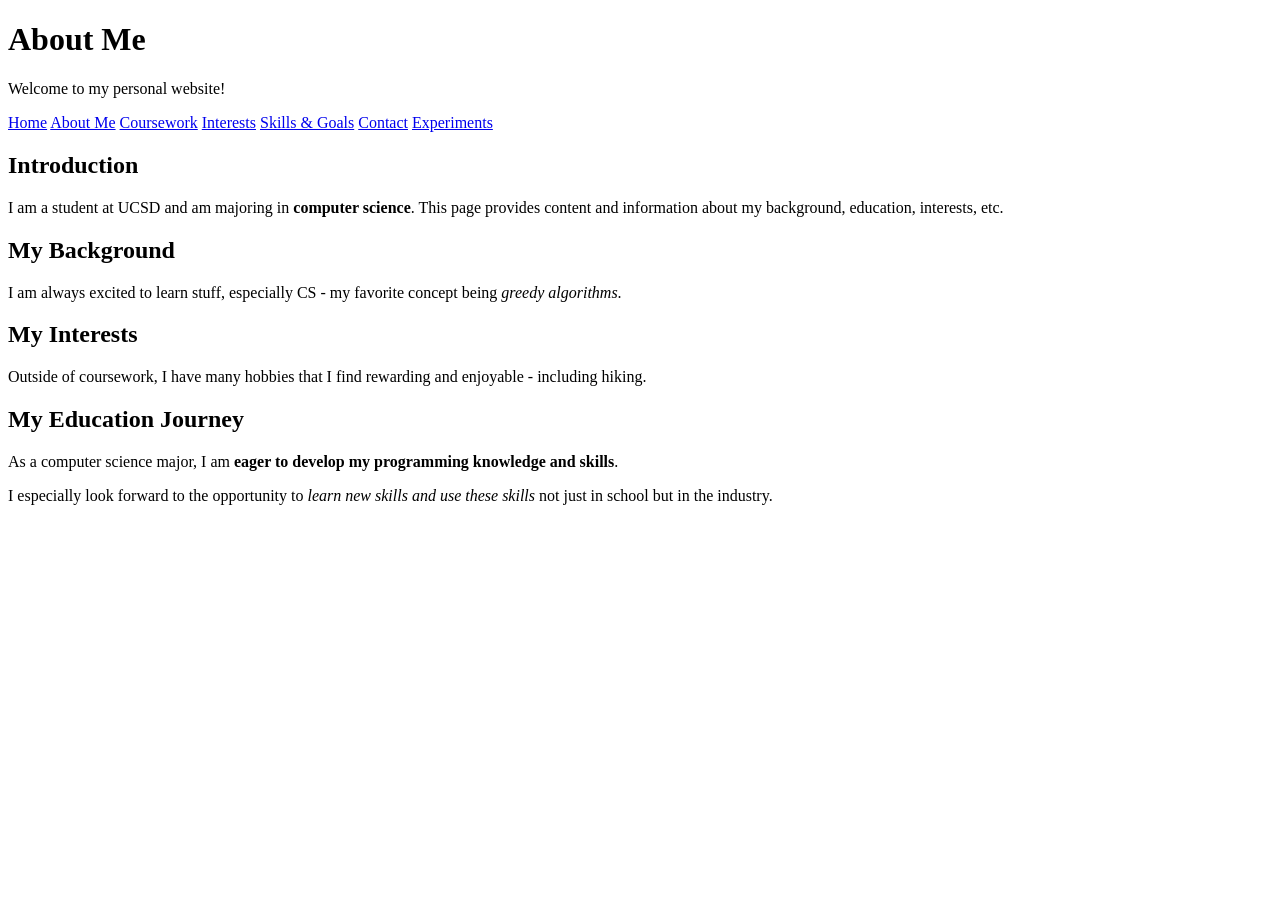
==== about.html @ 02f284f7 "Initial HW3 portfolio setup" ====
<!DOCTYPE html>
<html lang="en">
<head>
    <meta charset="UTF-8">
    <meta name="viewport" content="width=device-width, initial-scale=1.0">
    <title>About Me | Personal Portfolio</title>
</head>
<body>
<header>
    <h1>About Me</h1>
    <p>Welcome to my personal website!</p>
</header>
<nav>
    <a href="index.html">Home</a>
    <a href="about.html">About Me</a>
    <a href="coursework.html">Coursework</a>
    <a href="interests.html">Interests</a>
    <a href="skills.html">Skills &amp; Goals</a>
    <a href="contact.html">Contact</a>
    <a href="experiments.html">Experiments</a>
</nav>

<main>
  
    <section>
        <h2>Introduction</h2>
        <p>
            I am a student at UCSD and am majoring in <b>computer science</b>.
            This page provides content and information about my
            background, education,  interests, etc.
        </p>
    </section>

    <section>
        <h2>My Background</h2>
        <p>
            I am always excited to learn stuff, especially CS - 
            my favorite concept being <i>greedy algorithms</i>.
            
        </p>
    </section>

    <section>
        <h2>My Interests</h2>
        <p>
            Outside of coursework, I have many hobbies 
            that I find rewarding and enjoyable - including hiking.
        </p>
    </section>

<article>
    <h2>My Education Journey</h2>
    <p>
        As a computer science major, I am
        <strong>eager to develop my programming knowledge and skills</strong>.
    </p>
    <p>
        I especially look forward to the opportunity to
        <em>learn new skills and use these skills</em>
        not just in school but in the industry.
    </p>
</article>


</main>

</body>
</html>
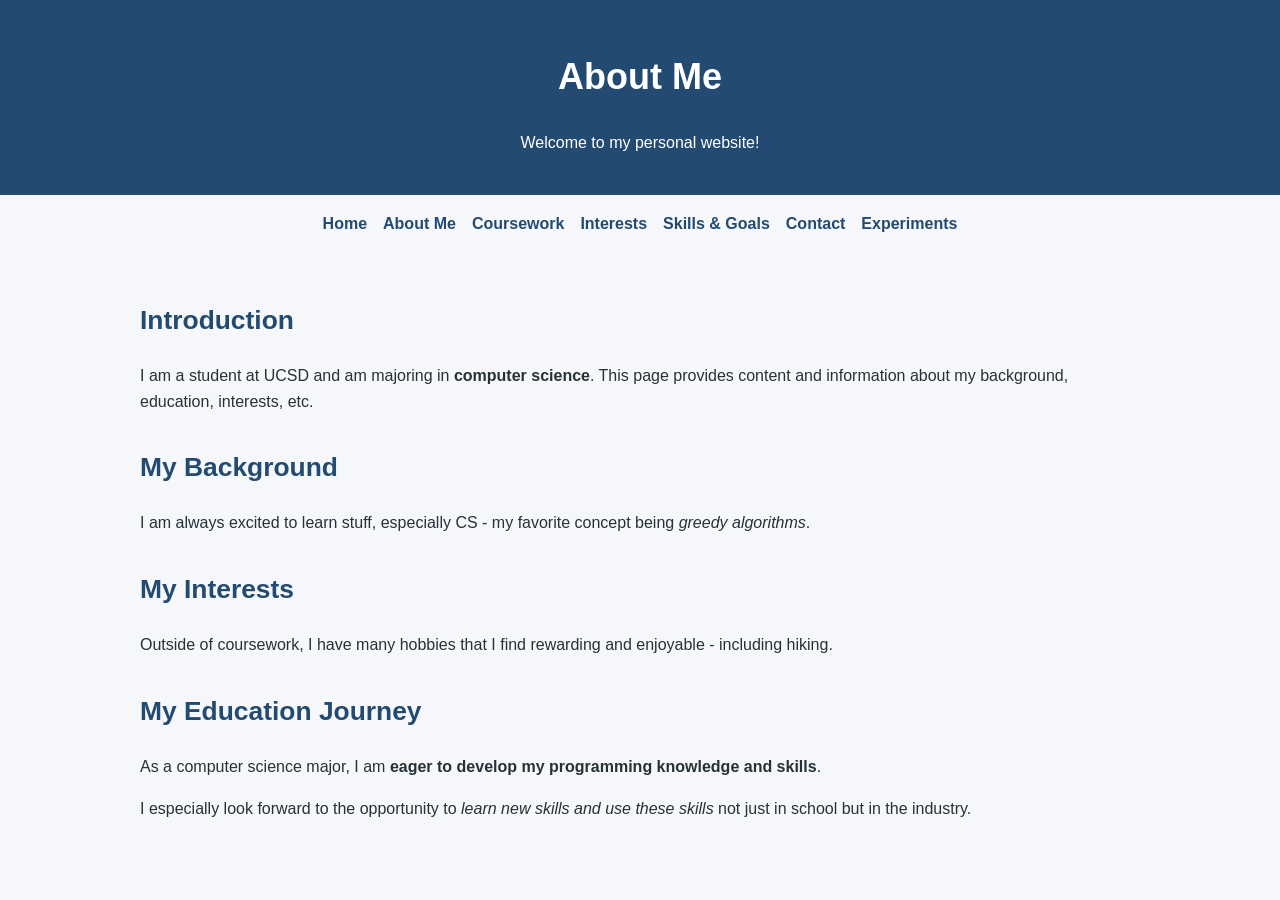
==== commit dd40063b: "Add shared portfolio styles" ====
--- a/about.html
+++ b/about.html
@@ -5,6 +5,7 @@
     <meta charset="UTF-8">
     <meta name="viewport" content="width=device-width, initial-scale=1.0">
     <title>About Me | Personal Portfolio</title>
+    <link rel="stylesheet" href="styles.css">
 </head>
 <body>
 <header>
--- a/styles.css
+++ b/styles.css
@@ -0,0 +1,66 @@
+:root {
+    --primary-color: #234a70;
+    --background-color: #f5f7fa;
+    --text-color: #263238;
+    --font-stack: Arial, Helvetica, sans-serif;
+    --content-width: 1000px;
+}
+body {
+    font-family: var(--font-stack);
+    color: var(--text-color);
+    background-color: var(--background-color);
+    line-height: 1.6;
+    margin: 0;
+}
+
+main {
+    max-width: var(--content-width);
+    margin: 0 auto;
+    padding: 1.5rem;
+}
+
+h1 {
+    font-size: 2.25rem;
+}
+
+h2 {
+    font-size: 1.65rem;
+    color: var(--primary-color);
+}
+
+h3 {
+    font-size: 1.25rem;
+}
+
+section {
+    margin-bottom: 2rem;
+}
+header {
+    background-color: var(--primary-color);
+    color: white;
+    padding: 1.5rem;
+    text-align: center;
+}
+
+nav {
+    display: flex;
+    flex-wrap: wrap;
+    justify-content: center;
+    gap: 1rem;
+    padding: 1rem;
+}
+
+nav a {
+    color: var(--primary-color);
+    text-decoration: none;
+    font-weight: bold;
+}
+
+student-note {
+    display: block;
+    border: 1px solid black;
+}
+
+button {
+    padding: 0.5em 1em;
+}
